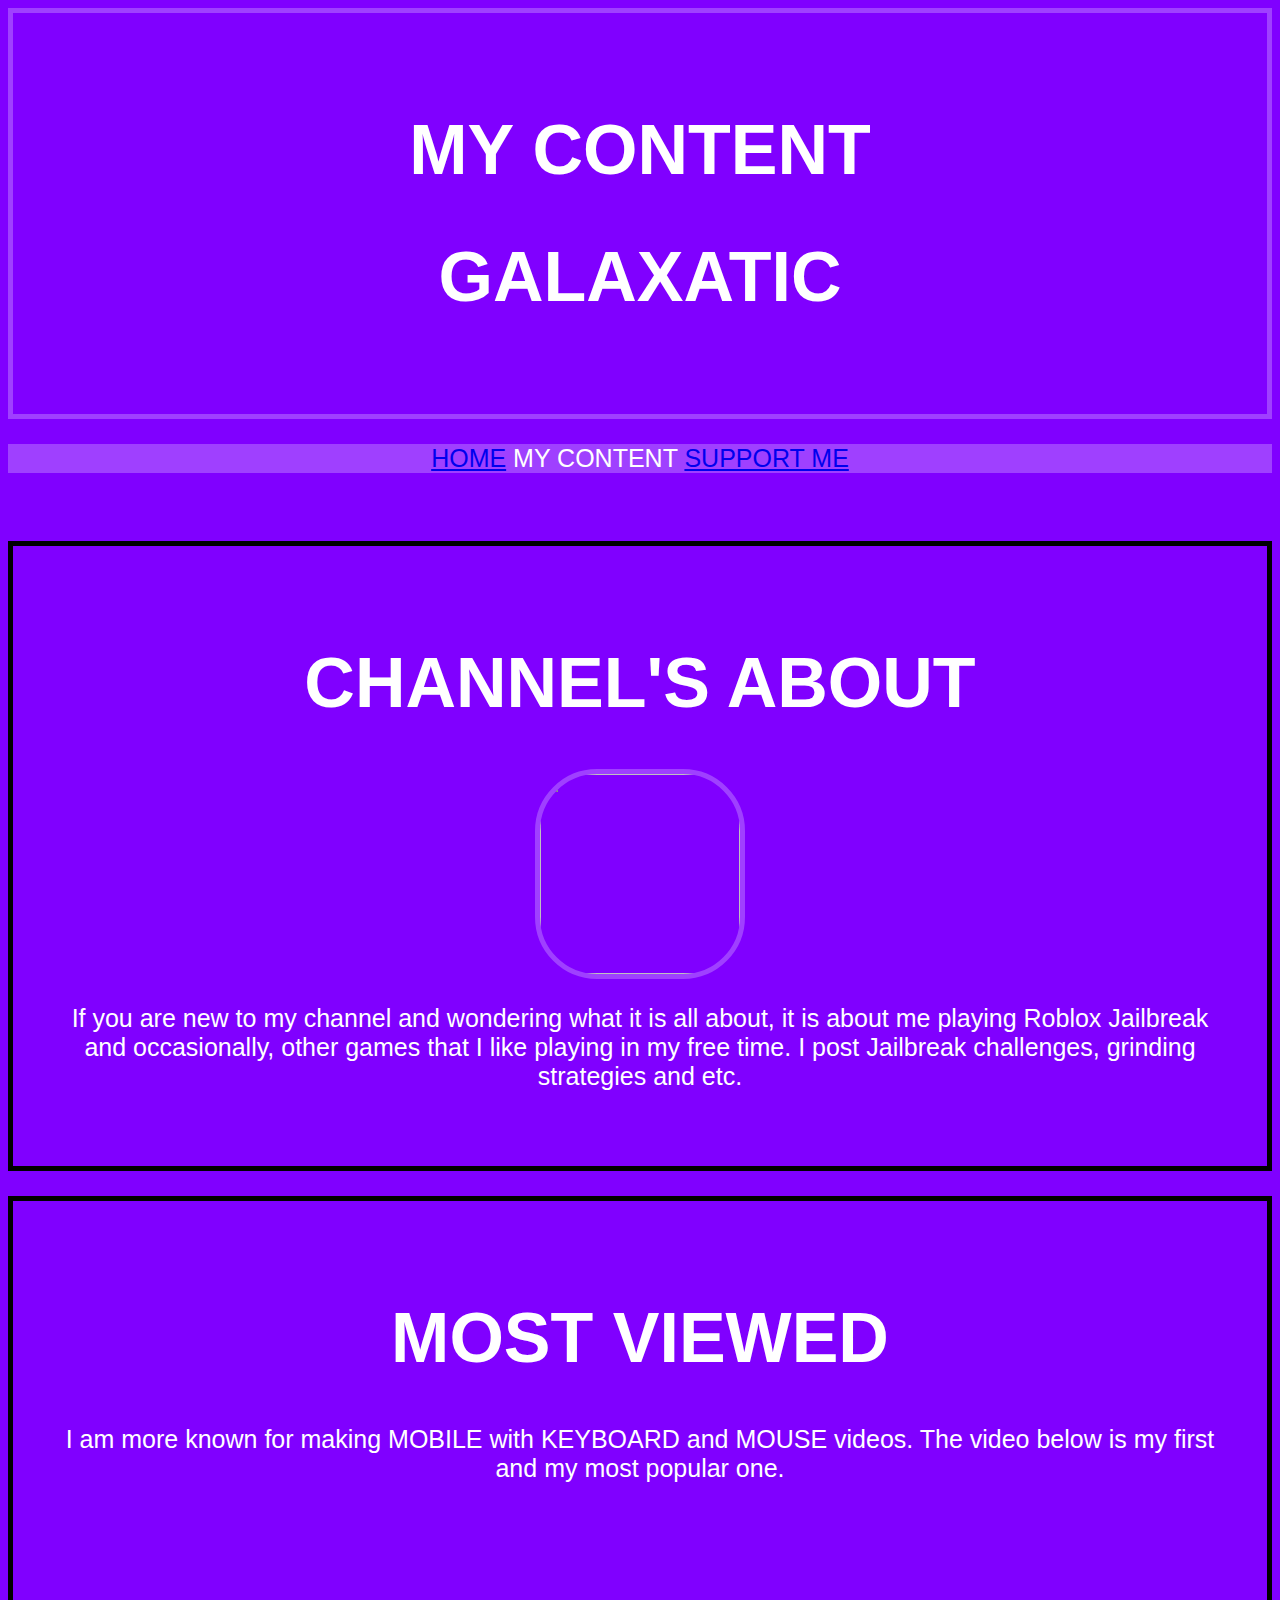
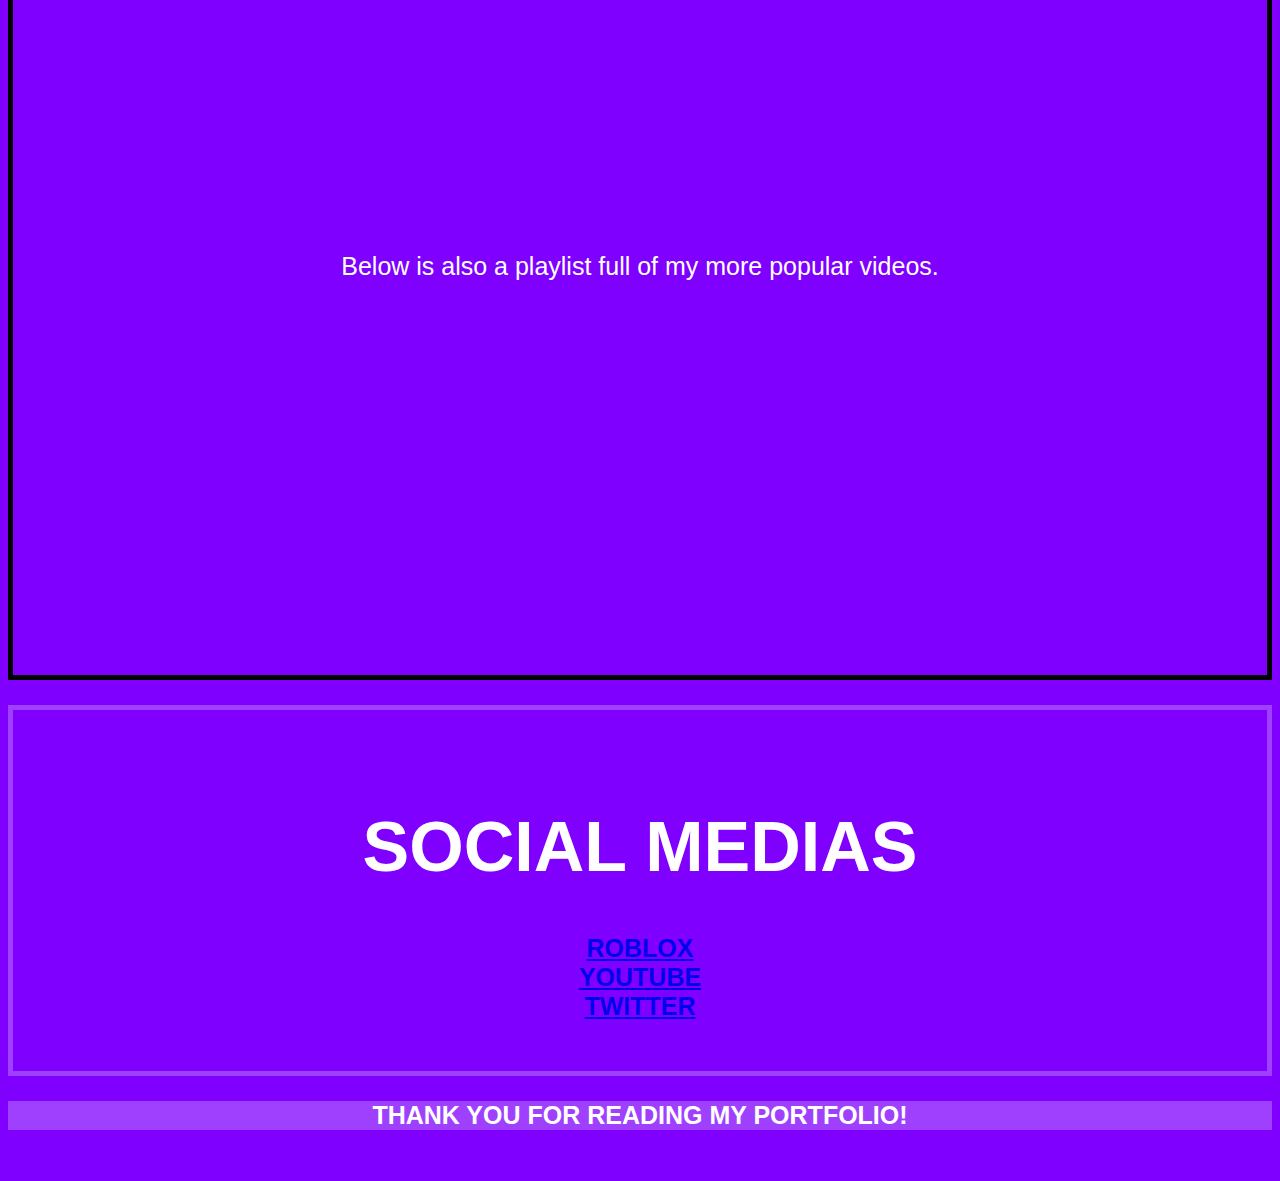
==== content.html @ 5328dd5a "Add files via upload" ====
<!DOCTYPE html>
<html>
<head>
	<title> My Content! </title>
	<link rel="stylesheet" href="style.css" type="text/css">
</head>
<body>

	<!-- This is header -->
	<div id = "header">
		<h1>MY CONTENT</h1>
		<h1>GALAXATIC</h1>
	</div>

	<div id="search">
			<p><a href="index.html">HOME</a> MY CONTENT </a><a href="support.html"> SUPPORT ME </a></p>
			
			
			</div>

		<img src="">
		<!-- This is About Me section -->
		<div id="channel_about">
			<h1>CHANNEL'S ABOUT</h1>
			<img id="my_image" src="https://yt3.ggpht.com/ytc/AAUvwnhHGP9wbXqjnL3rcUCDAOddOZ_93IRGEO-IrV4d=s900-c-k-c0x00ffffff-no-rj">
			<p>
				If you are new to my channel and wondering what it is all about, it is about me playing Roblox Jailbreak and occasionally, other games that I like playing in my free time. I post Jailbreak challenges, grinding strategies and etc.<br> 
			</p>
		</div>
		
	<!-- This is SKILLS section -->
	<div id="most_viewed">
		<h1>MOST VIEWED</h1>
		<p>
			I am more known for making MOBILE with KEYBOARD and MOUSE videos. The video below is my first and my most popular one. <br>
		</p>
		<iframe width="560" height="315" 
		src="https://www.youtube.com/embed/NaVb8j6XGRQ" frameborder="0" allow="accelerometer; autoplay; clipboard-write; encrypted-media; gyroscope; picture-in-picture" allowfullscreen>
		</iframe>
		<p>
			Below is also a playlist full of my more popular videos.
		</p>
		<iframe width="560" height="315" 
		src="https://www.youtube.com/embed/videoseries?list=PLBQpscBtnATSjH1g6qKMQYhHL4wQBCCQN" frameborder="0" allow="autoplay; encrypted-media" allowfullscreen>
		</iframe>
	</div>	
	<b>
	<!-- This is Contact ME section -->
	<div class="detail_section">
		<h1> SOCIAL MEDIAS </h1>
		<a href="https://www.roblox.com/users/101647526/profile"> ROBLOX </a>
		<br>
		<a href="https://www.youtube.com/channel/UCYnqLnWJOpxaOXunmMWbl8w?sub_confirmation=1"> YOUTUBE</a>
		<br>
		<a href="https://twitter.com/GalaxaticYT"> TWITTER</a>
		<br>
	</div>

	<!-- This is footer section -->
	<div id="footer">
		<p>THANK YOU FOR READING MY PORTFOLIO!</p>
	</div>

	<img src="">
</body>
</html>
---- style.css ----
body{
	background-color: rgb(128,0,255);
	color: rgb(255,255,255);
	font-family: arial;
	text-align: center;
}

h1{
	font-size: 70px;
}

p{
	font-size: 25px;
}

a{
	font-size: 25px;
}

#my_image{
	width: 200px;
	height: 200px;
	border: 5px rgb(159,64,255) solid;
	border-radius: 62px;
}

#header{
	background-image: url("https://images.unsplash.com/photo-1456154875099-97a3a56074d3?ixid=MXwxMjA3fDB8MHxzZWFyY2h8Mnx8Z2FsYXh5JTIwc2t5fGVufDB8fDB8&ixlib=rb-1.2.1&w=1000&q=80");
	border: 5px rgb(159,64,255) solid;
	padding: 50px;
}

.detail_section{
	background-image: url("https://static.vecteezy.com/system/resources/previews/001/313/964/original/watercolor-galaxy-sky-texture-in-pink-and-blue-free-vector.jpg");
	background-size: cover;
	border: 5px rgb(159,64,255) solid;
	padding: 50px;
	margin: 25px auto 25px auto;
}

#footer{
	background-color: rgb(159,64,255);
}

#search{
	background-color: rgb(159,64,255);
}

#channel_about{
	background-image: url("https://static.wikia.nocookie.net/rblx-jailbreak/images/d/d8/Bank-1.jpg/revision/latest/top-crop/width/300/height/300?cb=20200503140814");
	background-size: cover;
	border: 5px rgb(0,0,0) solid;
	padding: 50px;
	margin: 25px auto 25px auto;
}

#most_viewed{
	background-image: url("https://png.pngtree.com/thumb_back/fh260/background/20190223/ourmid/pngtree-purple-light-effect-electronic-technology-background-backgrounddatabusinessblueelectronictechnologyintelligentblue-backgroundtechnology-backgroundlightcool-image_78722.jpg");
	background-size: cover;
	border: 5px rgb(0,0,0) solid;
	padding: 50px;
	margin: 25px auto 25px auto;
}
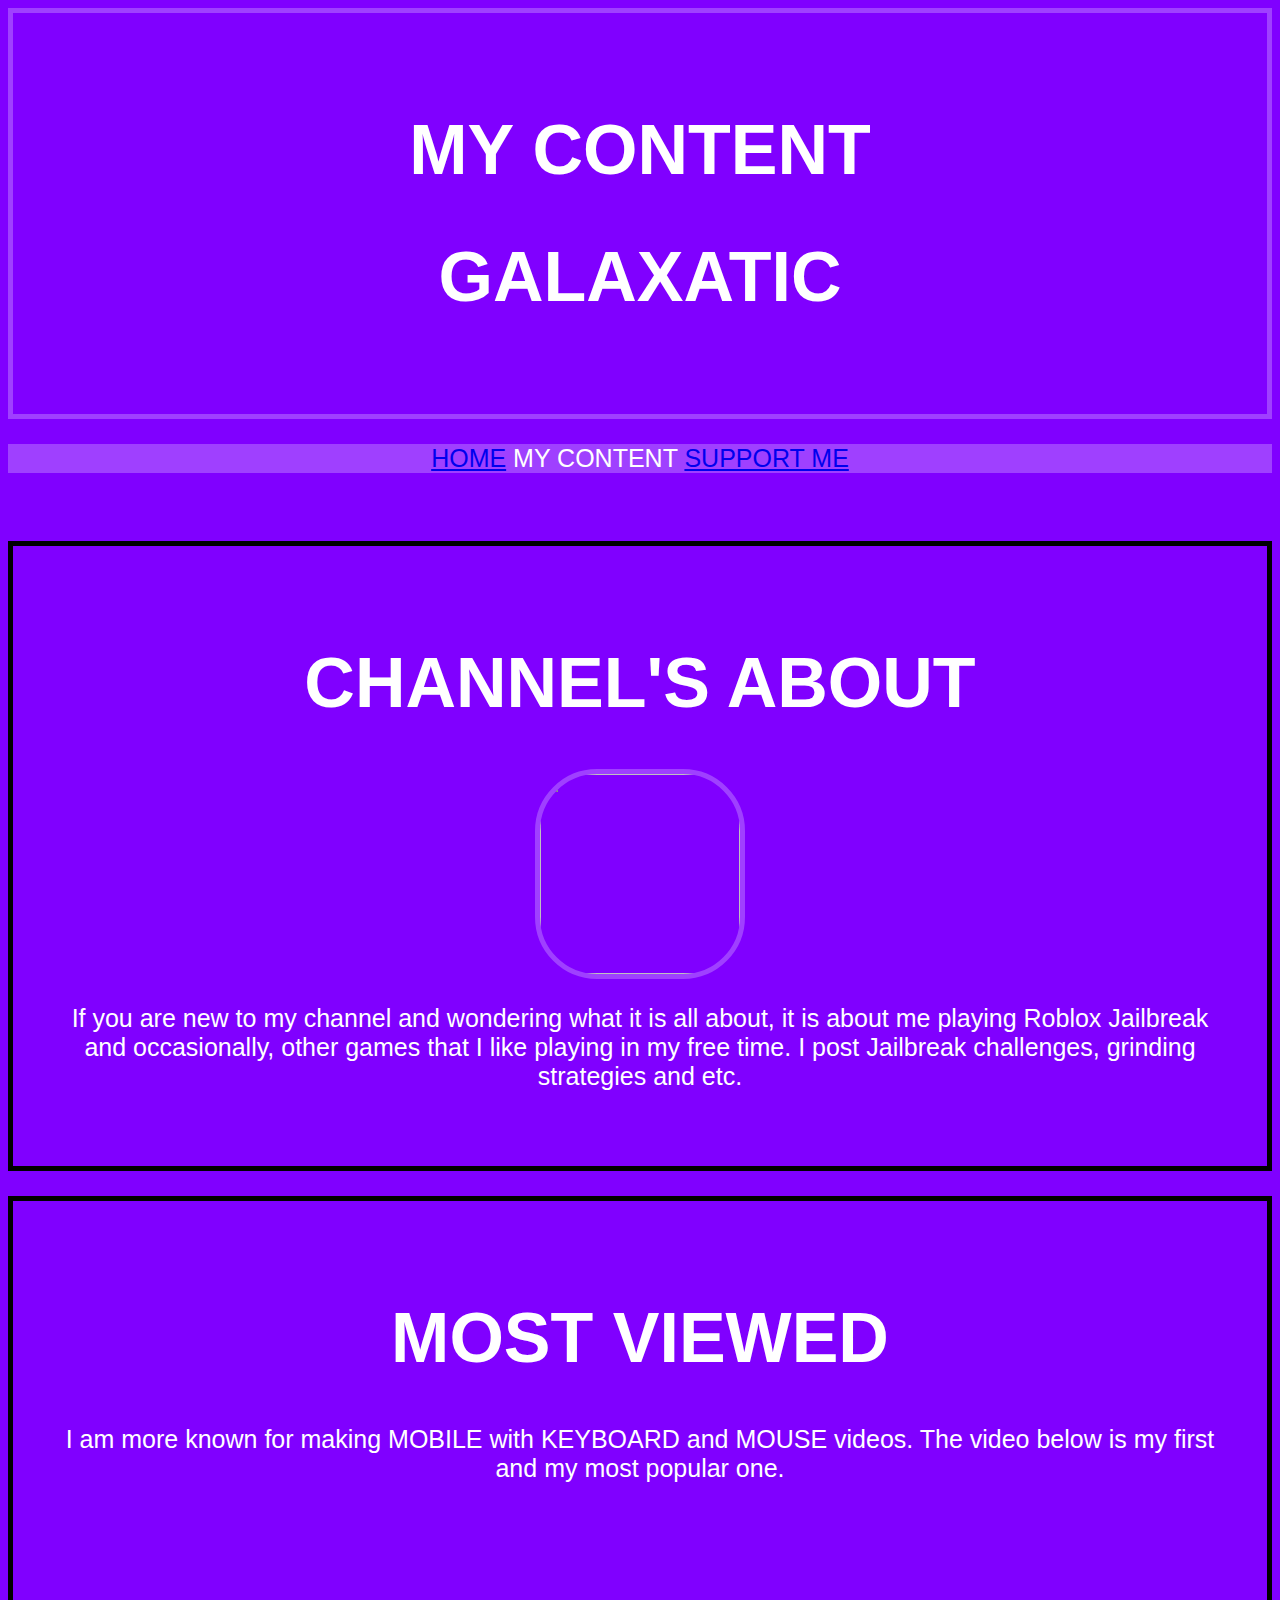
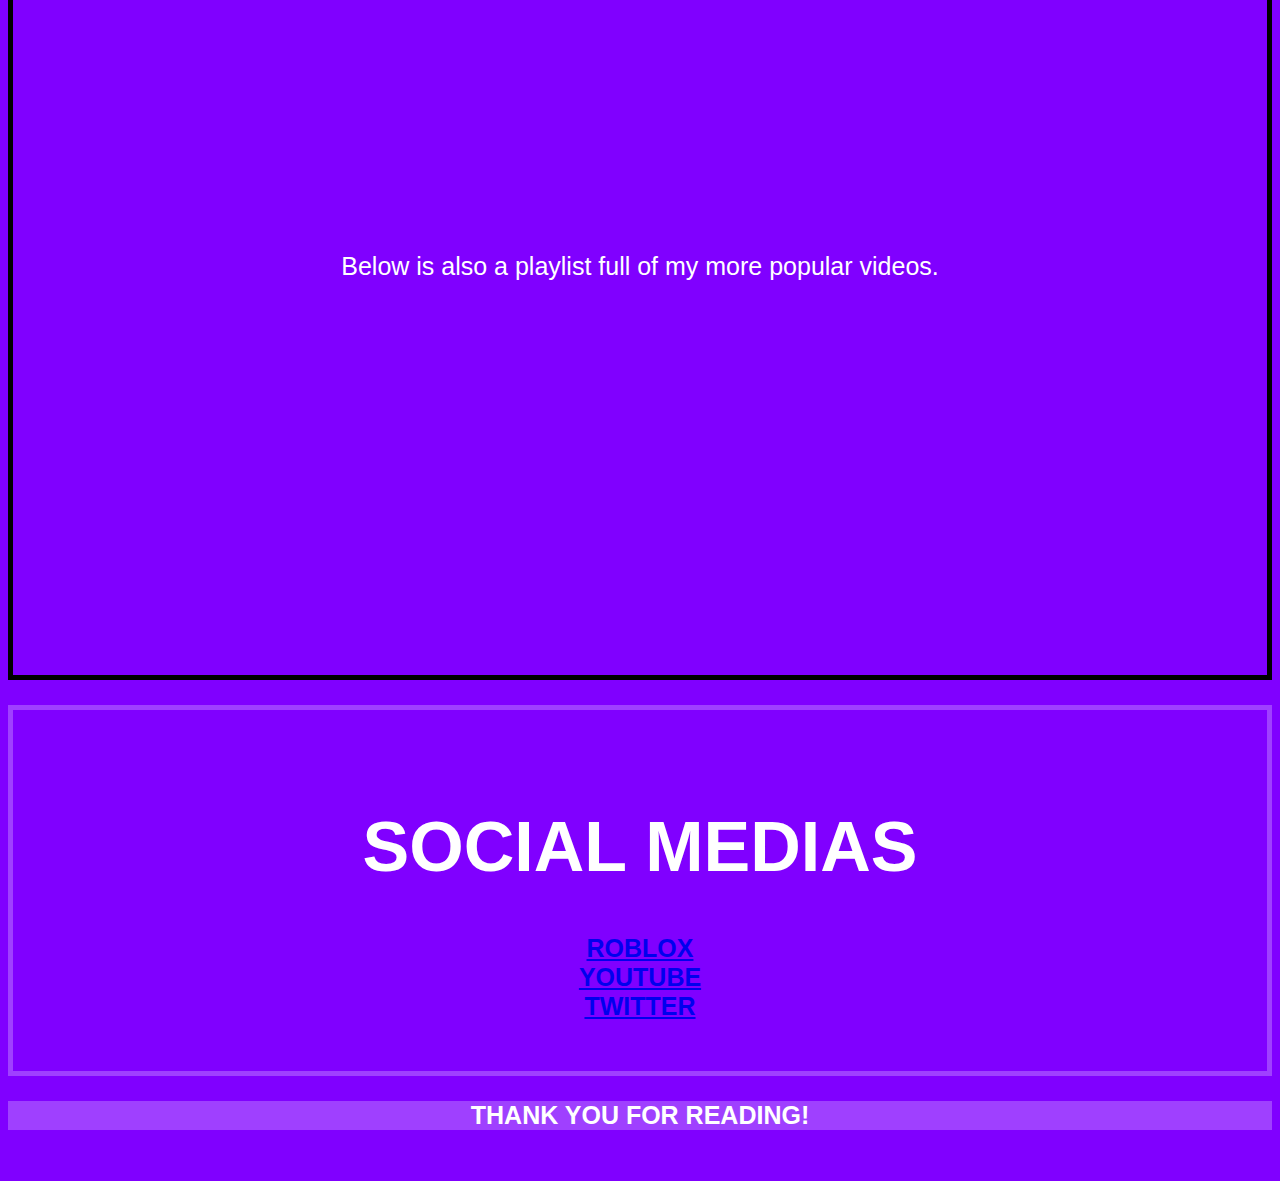
==== commit bb05ad5e: "Add files via upload" ====
--- a/content.html
+++ b/content.html
@@ -58,7 +58,7 @@
 
 	<!-- This is footer section -->
 	<div id="footer">
-		<p>THANK YOU FOR READING MY PORTFOLIO!</p>
+		<p>THANK YOU FOR READING!</p>
 	</div>
 
 	<img src="">
